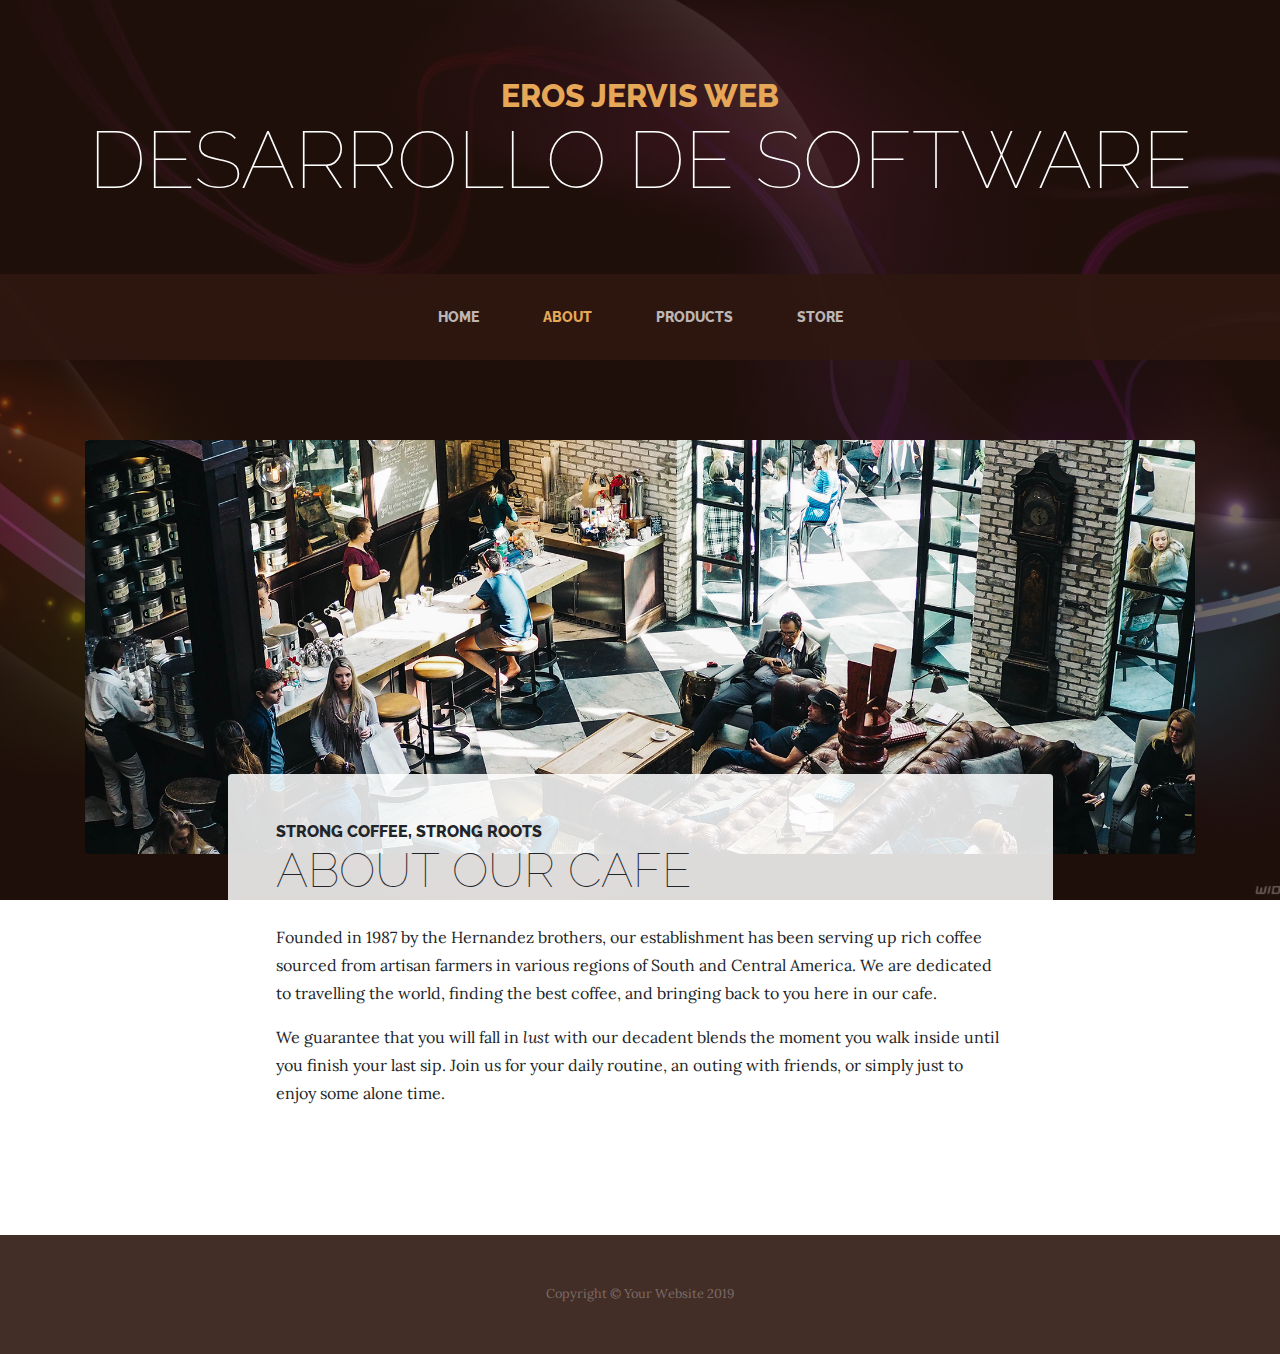
==== about.html @ 50629445 "1" ====
<!DOCTYPE html>
<html lang="en">

<head>

  <meta charset="utf-8">
  <meta name="viewport" content="width=device-width, initial-scale=1, shrink-to-fit=no">
  <meta name="description" content="">
  <meta name="author" content="">

  <title>Business Casual - Start Bootstrap Theme</title>

  <!-- Bootstrap core CSS -->
  <link href="vendor/bootstrap/css/bootstrap.min.css" rel="stylesheet">

  <!-- Custom fonts for this template -->
  <link href="https://fonts.googleapis.com/css?family=Raleway:100,100i,200,200i,300,300i,400,400i,500,500i,600,600i,700,700i,800,800i,900,900i" rel="stylesheet">
  <link href="https://fonts.googleapis.com/css?family=Lora:400,400i,700,700i" rel="stylesheet">

  <!-- Custom styles for this template -->
  <link href="css/business-casual.min.css" rel="stylesheet">

</head>

<body>

  <h1 class="site-heading text-center text-white d-none d-lg-block">
    <span class="site-heading-upper text-primary mb-3">EROS JERVIS WEB </span>
    <span class="site-heading-lower">DESARROLLO DE SOFTWARE</span>
  </h1>

  <!-- Navigation -->
  <nav class="navbar navbar-expand-lg navbar-dark py-lg-4" id="mainNav">
    <div class="container">
      <a class="navbar-brand text-uppercase text-expanded font-weight-bold d-lg-none" href="#">Start Bootstrap</a>
      <button class="navbar-toggler" type="button" data-toggle="collapse" data-target="#navbarResponsive" aria-controls="navbarResponsive" aria-expanded="false" aria-label="Toggle navigation">
        <span class="navbar-toggler-icon"></span>
      </button>
      <div class="collapse navbar-collapse" id="navbarResponsive">
        <ul class="navbar-nav mx-auto">
          <li class="nav-item px-lg-4">
            <a class="nav-link text-uppercase text-expanded" href="index.html">Home
              <span class="sr-only">(current)</span>
            </a>
          </li>
          <li class="nav-item active px-lg-4">
            <a class="nav-link text-uppercase text-expanded" href="about.html">About</a>
          </li>
          <li class="nav-item px-lg-4">
            <a class="nav-link text-uppercase text-expanded" href="products.html">Products</a>
          </li>
          <li class="nav-item px-lg-4">
            <a class="nav-link text-uppercase text-expanded" href="store.html">Store</a>
          </li>
        </ul>
      </div>
    </div>
  </nav>

  <section class="page-section about-heading">
    <div class="container">
      <img class="img-fluid rounded about-heading-img mb-3 mb-lg-0" src="img/about.jpg" alt="">
      <div class="about-heading-content">
        <div class="row">
          <div class="col-xl-9 col-lg-10 mx-auto">
            <div class="bg-faded rounded p-5">
              <h2 class="section-heading mb-4">
                <span class="section-heading-upper">Strong Coffee, Strong Roots</span>
                <span class="section-heading-lower">About Our Cafe</span>
              </h2>
              <p>Founded in 1987 by the Hernandez brothers, our establishment has been serving up rich coffee sourced from artisan farmers in various regions of South and Central America. We are dedicated to travelling the world, finding the best coffee, and bringing back to you here in our cafe.</p>
              <p class="mb-0">We guarantee that you will fall in <em>lust</em> with our decadent blends the moment you walk inside until you finish your last sip. Join us for your daily routine, an outing with friends, or simply just to enjoy some alone time.</p>
            </div>
          </div>
        </div>
      </div>
    </div>
  </section>

  <footer class="footer text-faded text-center py-5">
    <div class="container">
      <p class="m-0 small">Copyright &copy; Your Website 2019</p>
    </div>
  </footer>

  <!-- Bootstrap core JavaScript -->
  <script src="vendor/jquery/jquery.min.js"></script>
  <script src="vendor/bootstrap/js/bootstrap.bundle.min.js"></script>

</body>

</html>
---- css/business-casual.min.css ----
/*!
 * Start Bootstrap - Business Casual v5.0.9 (https://startbootstrap.com/template-overviews/business-casual)
 * Copyright 2013-2019 Start Bootstrap
 * Licensed under MIT (https://github.com/BlackrockDigital/startbootstrap-business-casual/blob/master/LICENSE)
 */body{font-family:Lora;background-image:linear-gradient(rgba(47,23,15,.65),rgba(47,23,15,.65)),url(../img/fondo1.jpg);background-attachment:fixed;background-position:center;background-size:cover}h1,h2,h3,h4,h5,h6{font-family:Raleway}p{line-height:1.75}.text-faded{color:rgba(255,255,255,.3)}.site-heading{margin-top:5rem;margin-bottom:5rem;text-transform:uppercase;line-height:1;font-family:Raleway}.site-heading .site-heading-upper{display:block;font-size:2rem;font-weight:800}.site-heading .site-heading-lower{font-size:5rem;font-weight:100;line-height:4rem}.page-section{margin-top:5rem;margin-bottom:5rem}.section-heading{text-transform:uppercase}.section-heading .section-heading-upper{display:block;font-size:1rem;font-weight:800}.section-heading .section-heading-lower{display:block;font-size:3rem;font-weight:100}.bg-faded{background-color:rgba(255,255,255,.85)}#mainNav{background-color:rgba(47,23,15,.9);font-family:Raleway}#mainNav .navbar-brand{color:#e6a756}#mainNav .navbar-nav .nav-item .nav-link{color:rgba(255,255,255,.7);font-weight:800}#mainNav .navbar-nav .nav-item.active .nav-link{color:#e6a756}@media (min-width:992px){#mainNav .navbar-nav .nav-item .nav-link{font-size:.9rem}#mainNav .navbar-nav .nav-item .nav-link:hover{color:rgba(255,255,255,.4)}#mainNav .navbar-nav .nav-item.active .nav-link:hover{color:#e6a756}}.btn-xl{font-weight:700;font-size:.8rem;padding-top:1.5rem;padding-bottom:1.5rem;padding-left:2rem;padding-right:2rem}.intro{position:relative}@media (min-width:992px){.intro .intro-img{width:75%;float:right}.intro .intro-text{left:0;width:60%;margin-top:3rem;position:absolute}.intro .intro-text .intro-button{width:100%;left:0;position:absolute;bottom:-2rem}}@media (min-width:1200px){.intro .intro-text{width:45%}}.cta{padding-top:5rem;padding-bottom:5rem;background-color:rgba(230,167,86,.9)}.cta .cta-inner{position:relative;padding:3rem;margin:.5rem;background-color:rgba(255,255,255,.85)}.cta .cta-inner:before{border-radius:.5rem;content:'';position:absolute;top:-.5rem;bottom:-.5rem;left:-.5rem;right:-.5rem;border:.25rem solid rgba(255,255,255,.85)}@media (min-width:992px){.about-heading .about-heading-img{position:relative;z-index:0}.about-heading .about-heading-content{margin-top:-5rem;position:relative;z-index:1}}@media (min-width:992px){.product-item .product-item-title{position:relative;z-index:1;margin-bottom:-3rem}.product-item .product-item-img{position:relative;z-index:0;max-width:60vw}.product-item .product-item-description{position:relative;z-index:1;margin-top:-3rem;max-width:50vw}}.list-hours{font-size:.9rem}.list-hours .list-hours-item{border-bottom:1px solid rgba(230,167,86,.5);padding-bottom:.25rem;margin-bottom:1rem;font-style:italic}.list-hours .list-hours-item.today{font-weight:700;color:#e6a756}@media (min-width:992px){.list-hours{width:50%;font-size:1.1rem}}.address strong{font-size:1.2rem}.footer{background-color:rgba(47,23,15,.9)}.text-primary{color:#e6a756!important}.bg-primary{background-color:#e6a756!important}.btn{box-shadow:0 3px 3px 0 rgba(33,37,41,.1)}.btn-primary{background-color:#e6a756;border-color:#e6a756}.btn-primary:active,.btn-primary:focus,.btn-primary:hover{background-color:#df902a;border-color:#df902a}.font-weight-light{font-weight:100!important}
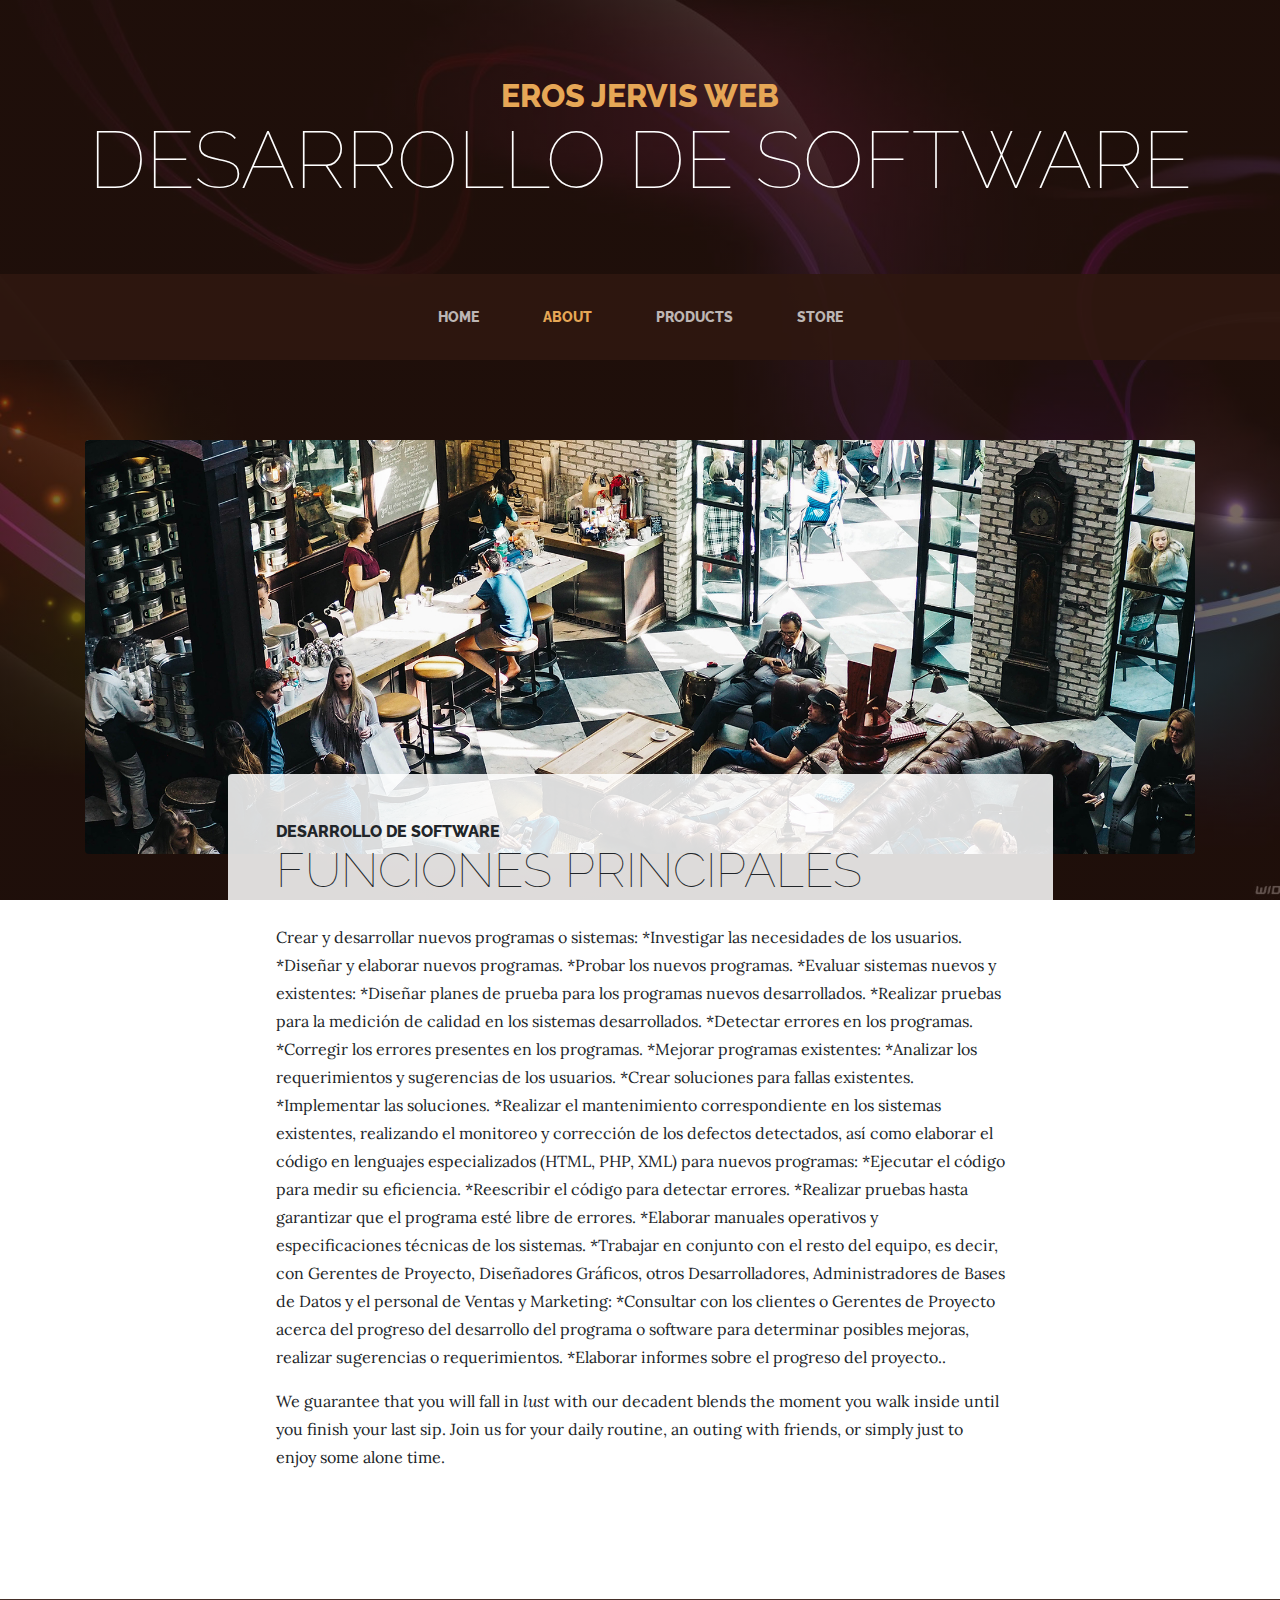
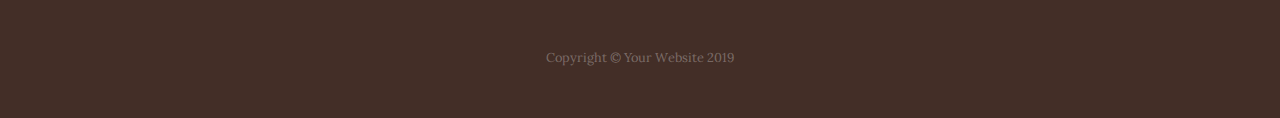
==== commit c0aa11e9: "1" ====
--- a/about.html
+++ b/about.html
@@ -65,10 +65,30 @@
           <div class="col-xl-9 col-lg-10 mx-auto">
             <div class="bg-faded rounded p-5">
               <h2 class="section-heading mb-4">
-                <span class="section-heading-upper">Strong Coffee, Strong Roots</span>
-                <span class="section-heading-lower">About Our Cafe</span>
+                <span class="section-heading-upper">DESARROLLO DE SOFTWARE</span>
+                <span class="section-heading-lower">FUNCIONES PRINCIPALES</span>
               </h2>
-              <p>Founded in 1987 by the Hernandez brothers, our establishment has been serving up rich coffee sourced from artisan farmers in various regions of South and Central America. We are dedicated to travelling the world, finding the best coffee, and bringing back to you here in our cafe.</p>
+              <p>Crear y desarrollar nuevos programas o sistemas:
+*Investigar las necesidades de los usuarios.
+*Diseñar y elaborar nuevos programas.
+*Probar los nuevos programas.
+*Evaluar sistemas nuevos y existentes:
+*Diseñar planes de prueba para los programas nuevos desarrollados.
+*Realizar pruebas para la medición de calidad en los sistemas desarrollados.
+*Detectar errores en los programas.
+*Corregir los errores presentes en los programas.
+*Mejorar programas existentes:
+*Analizar los requerimientos y sugerencias de los usuarios.
+*Crear soluciones para fallas existentes.
+*Implementar las soluciones.
+*Realizar el mantenimiento correspondiente en los sistemas existentes, realizando el monitoreo y corrección de los defectos detectados, así como elaborar el código en lenguajes especializados (HTML, PHP, XML) para nuevos programas:
+*Ejecutar el código para medir su eficiencia.
+*Reescribir el código para detectar errores.
+*Realizar pruebas hasta garantizar que el programa esté libre de errores.
+*Elaborar manuales operativos y especificaciones técnicas de los sistemas.
+*Trabajar en conjunto con el resto del equipo, es decir, con Gerentes de Proyecto, Diseñadores Gráficos, otros Desarrolladores, Administradores de Bases de Datos y el personal de Ventas y Marketing:
+*Consultar con los clientes o Gerentes de Proyecto acerca del progreso del desarrollo del programa o software para determinar posibles mejoras, realizar sugerencias o requerimientos.
+*Elaborar informes sobre el progreso del proyecto..</p>
               <p class="mb-0">We guarantee that you will fall in <em>lust</em> with our decadent blends the moment you walk inside until you finish your last sip. Join us for your daily routine, an outing with friends, or simply just to enjoy some alone time.</p>
             </div>
           </div>
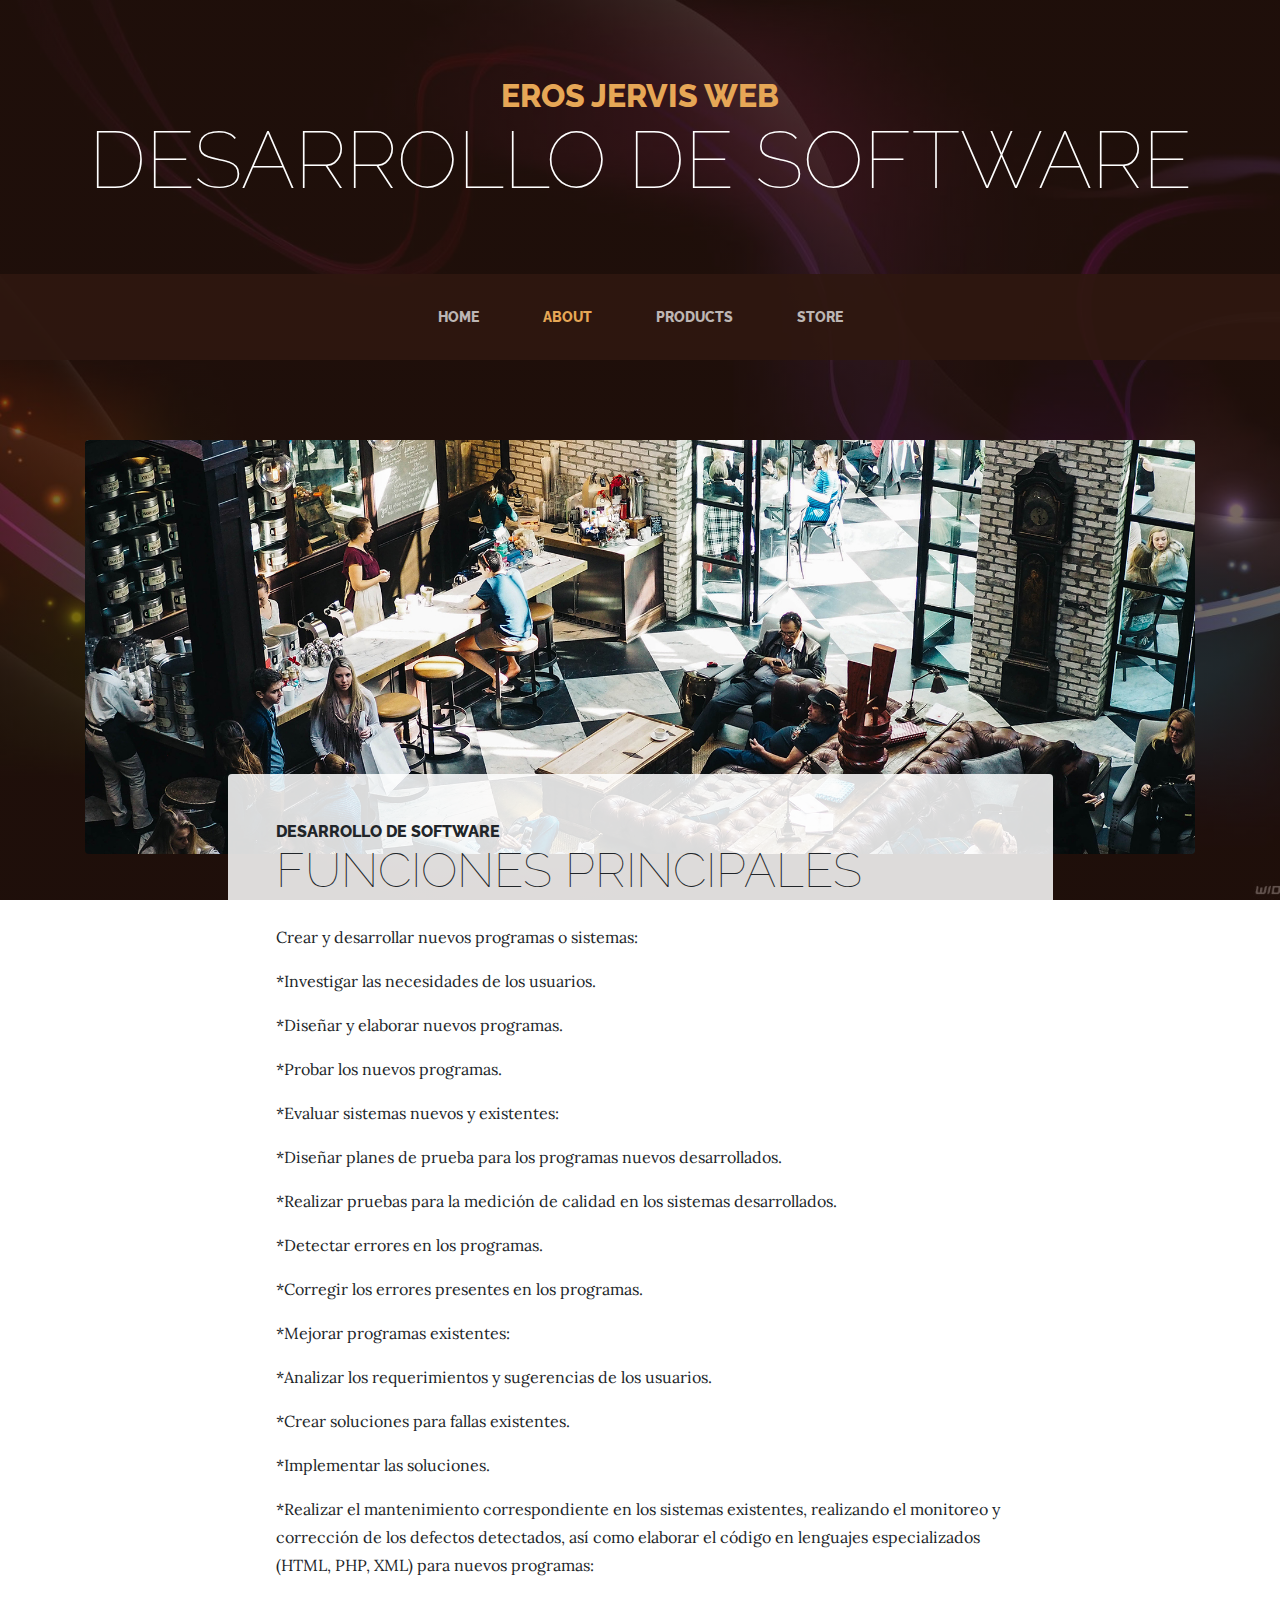
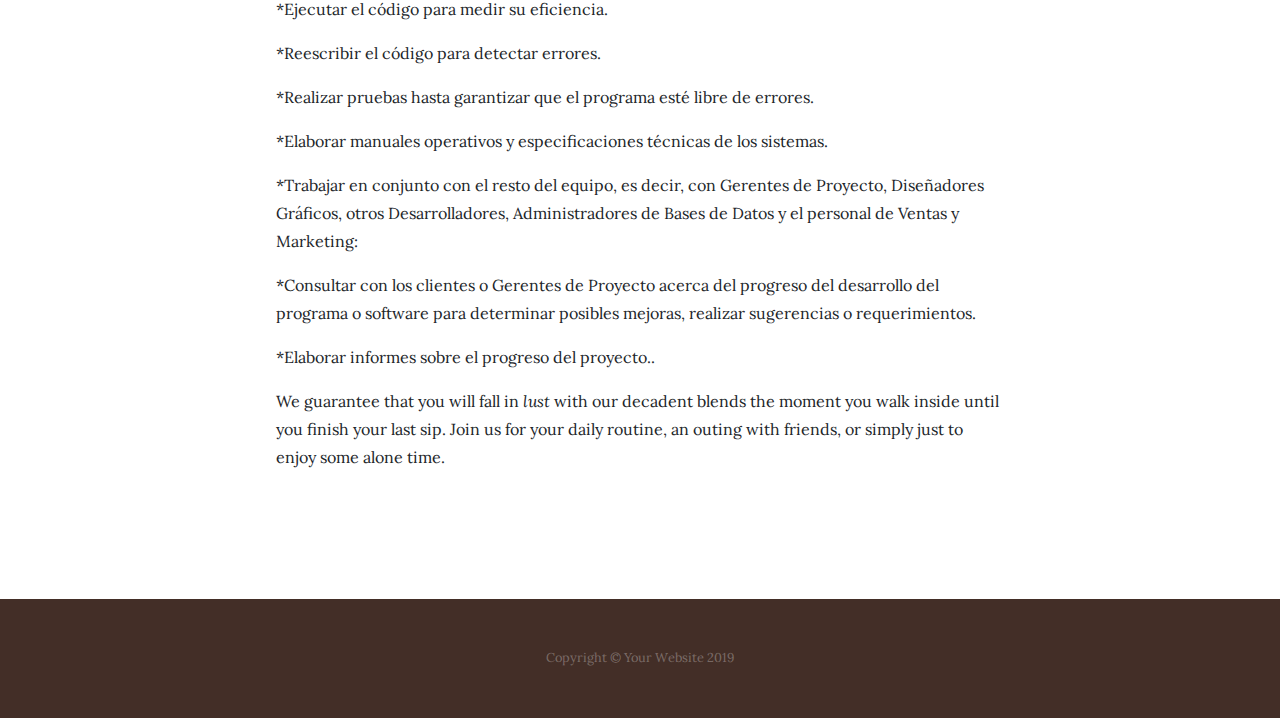
==== commit 3ba277fc: "1" ====
--- a/about.html
+++ b/about.html
@@ -69,25 +69,45 @@
                 <span class="section-heading-lower">FUNCIONES PRINCIPALES</span>
               </h2>
               <p>Crear y desarrollar nuevos programas o sistemas:
+                <p>
 *Investigar las necesidades de los usuarios.
+                  <p>
 *Diseñar y elaborar nuevos programas.
+                    <p>
 *Probar los nuevos programas.
+                      <p>
 *Evaluar sistemas nuevos y existentes:
+                        <p>
 *Diseñar planes de prueba para los programas nuevos desarrollados.
+                          <p>
 *Realizar pruebas para la medición de calidad en los sistemas desarrollados.
+                            <p>
 *Detectar errores en los programas.
+                              <p>
 *Corregir los errores presentes en los programas.
+                                <p>
 *Mejorar programas existentes:
+                                  <p>
 *Analizar los requerimientos y sugerencias de los usuarios.
+                                    <p>
 *Crear soluciones para fallas existentes.
+                                      <p>
 *Implementar las soluciones.
+                                        <p>
 *Realizar el mantenimiento correspondiente en los sistemas existentes, realizando el monitoreo y corrección de los defectos detectados, así como elaborar el código en lenguajes especializados (HTML, PHP, XML) para nuevos programas:
+                                          <p>
 *Ejecutar el código para medir su eficiencia.
+                                            <p>
 *Reescribir el código para detectar errores.
+                                              <p>
 *Realizar pruebas hasta garantizar que el programa esté libre de errores.
+                                                <p>
 *Elaborar manuales operativos y especificaciones técnicas de los sistemas.
+                                                  <p>
 *Trabajar en conjunto con el resto del equipo, es decir, con Gerentes de Proyecto, Diseñadores Gráficos, otros Desarrolladores, Administradores de Bases de Datos y el personal de Ventas y Marketing:
+                                                    <p>
 *Consultar con los clientes o Gerentes de Proyecto acerca del progreso del desarrollo del programa o software para determinar posibles mejoras, realizar sugerencias o requerimientos.
+                                                      <p>
 *Elaborar informes sobre el progreso del proyecto..</p>
               <p class="mb-0">We guarantee that you will fall in <em>lust</em> with our decadent blends the moment you walk inside until you finish your last sip. Join us for your daily routine, an outing with friends, or simply just to enjoy some alone time.</p>
             </div>
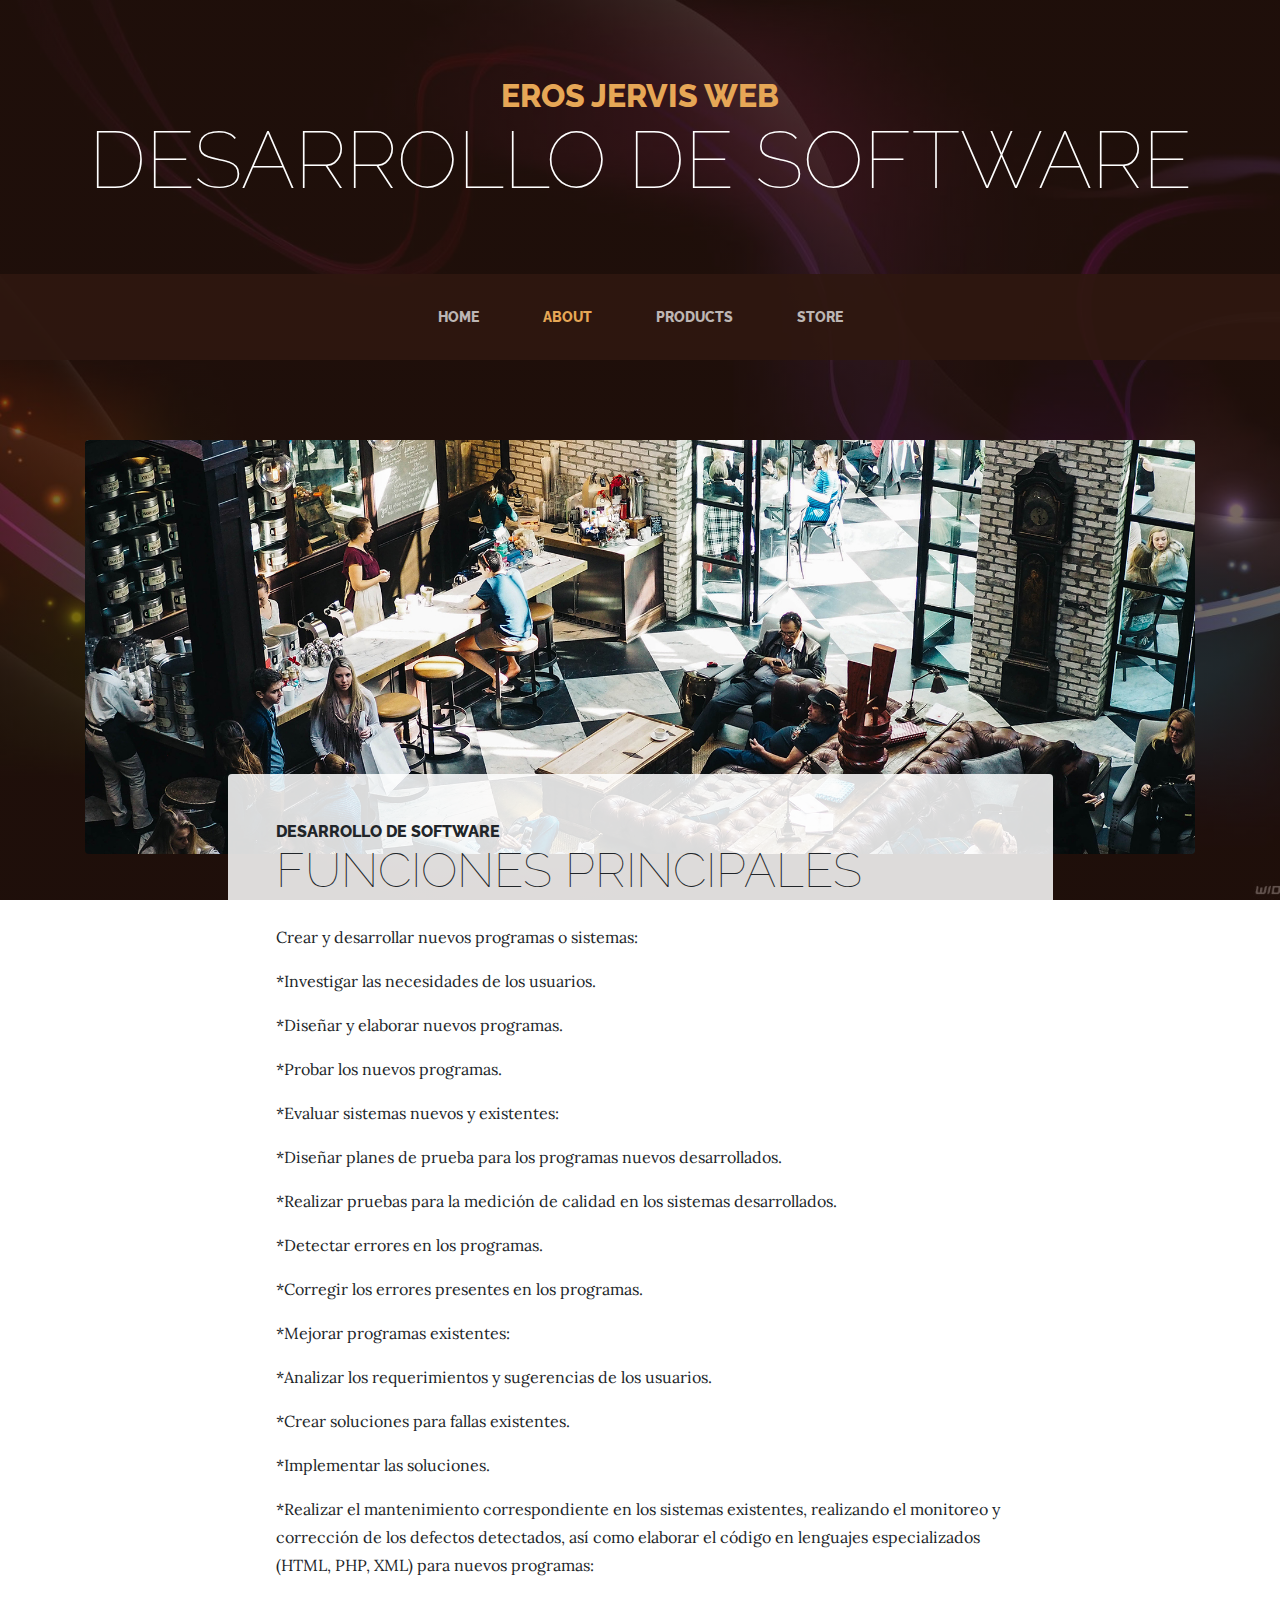
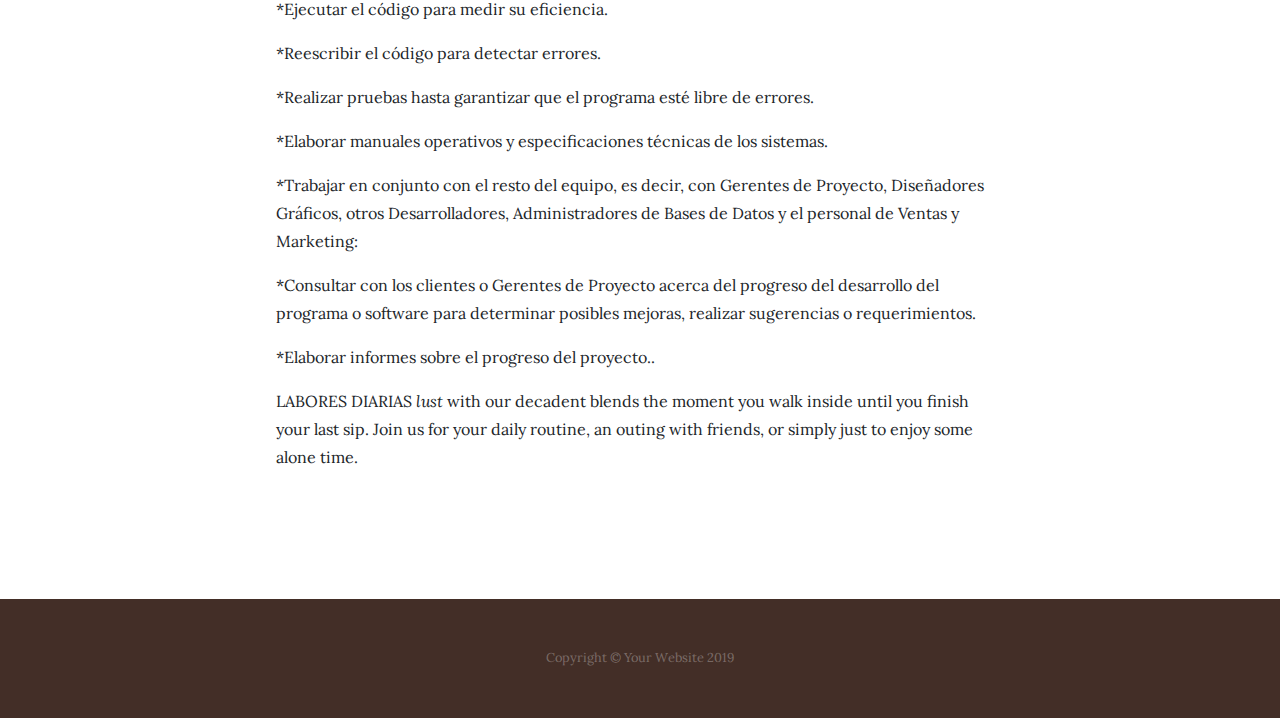
==== commit e6fcae62: "1" ====
--- a/about.html
+++ b/about.html
@@ -109,7 +109,7 @@
 *Consultar con los clientes o Gerentes de Proyecto acerca del progreso del desarrollo del programa o software para determinar posibles mejoras, realizar sugerencias o requerimientos.
                                                       <p>
 *Elaborar informes sobre el progreso del proyecto..</p>
-              <p class="mb-0">We guarantee that you will fall in <em>lust</em> with our decadent blends the moment you walk inside until you finish your last sip. Join us for your daily routine, an outing with friends, or simply just to enjoy some alone time.</p>
+              <p class="mb-0">LABORES DIARIAS <em>lust</em> with our decadent blends the moment you walk inside until you finish your last sip. Join us for your daily routine, an outing with friends, or simply just to enjoy some alone time.</p>
             </div>
           </div>
         </div>
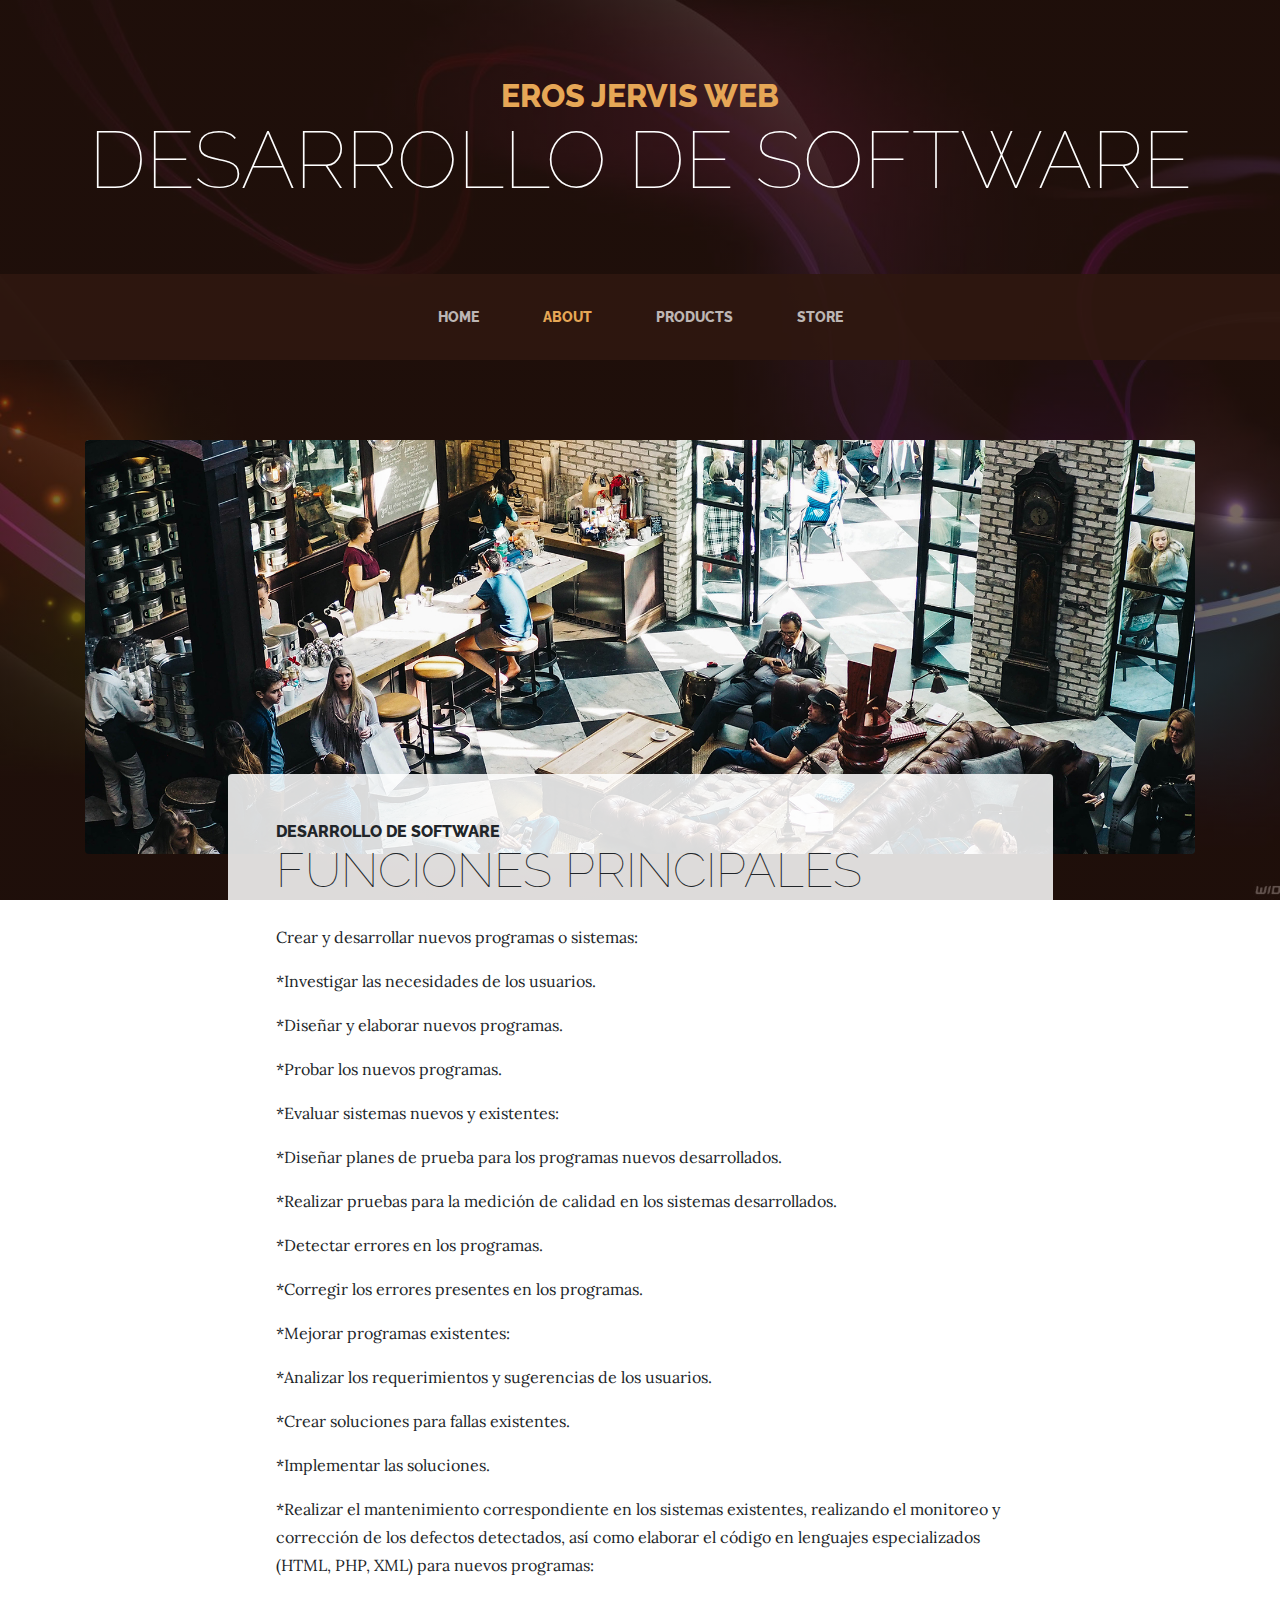
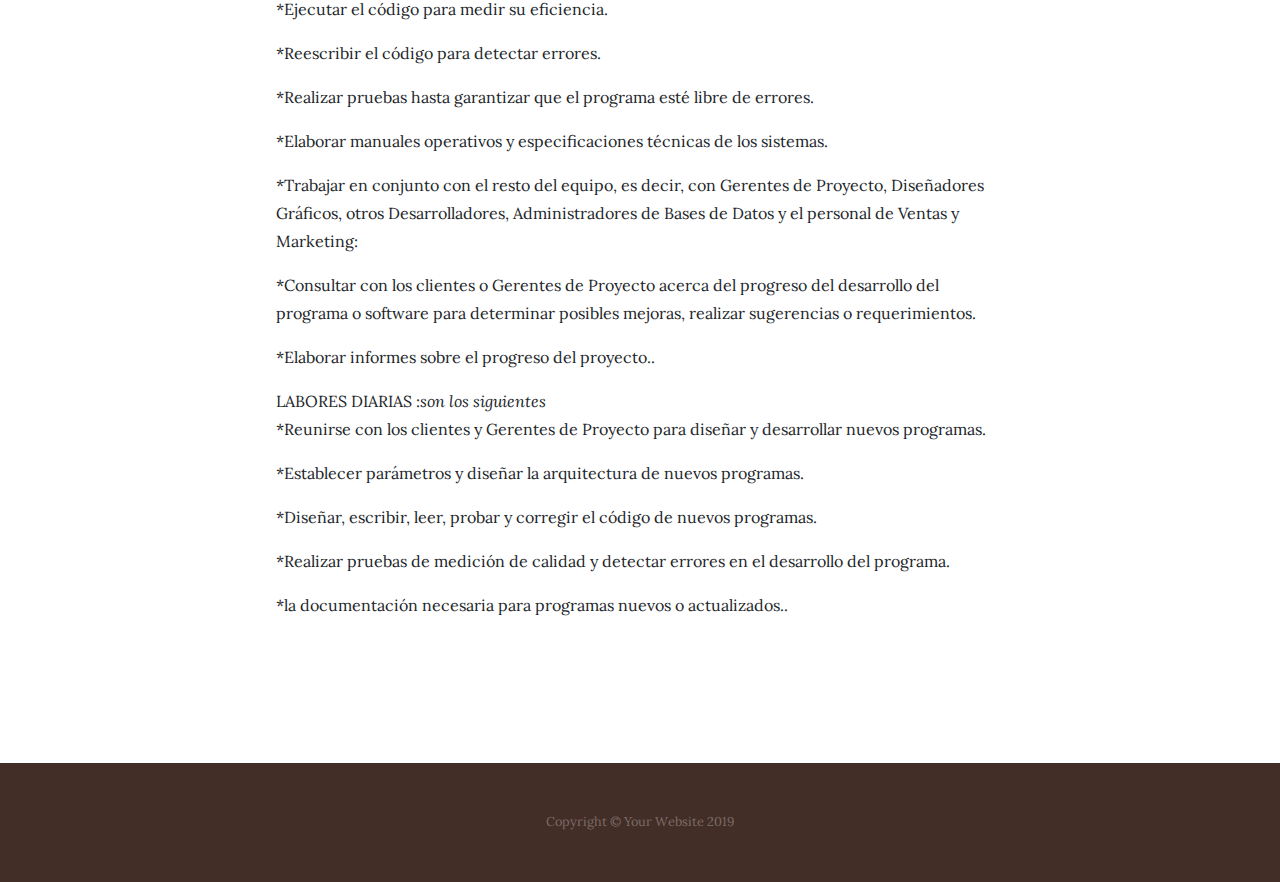
==== commit c0bd16ab: "1" ====
--- a/about.html
+++ b/about.html
@@ -109,7 +109,17 @@
 *Consultar con los clientes o Gerentes de Proyecto acerca del progreso del desarrollo del programa o software para determinar posibles mejoras, realizar sugerencias o requerimientos.
                                                       <p>
 *Elaborar informes sobre el progreso del proyecto..</p>
-              <p class="mb-0">LABORES DIARIAS <em>lust</em> with our decadent blends the moment you walk inside until you finish your last sip. Join us for your daily routine, an outing with friends, or simply just to enjoy some alone time.</p>
+              <p class="mb-0">LABORES DIARIAS :<em>son los siguientes</em> 
+                 <p>
+*Reunirse con los clientes y Gerentes de Proyecto para diseñar y desarrollar nuevos programas.
+                   <p>
+*Establecer parámetros y diseñar la arquitectura de nuevos programas.
+                     <p>
+*Diseñar, escribir, leer, probar y corregir el código de nuevos programas.
+                       <p>
+*Realizar pruebas de medición de calidad y detectar errores en el desarrollo del programa.
+                         <p>
+*la documentación necesaria para programas nuevos o actualizados..</p>
             </div>
           </div>
         </div>
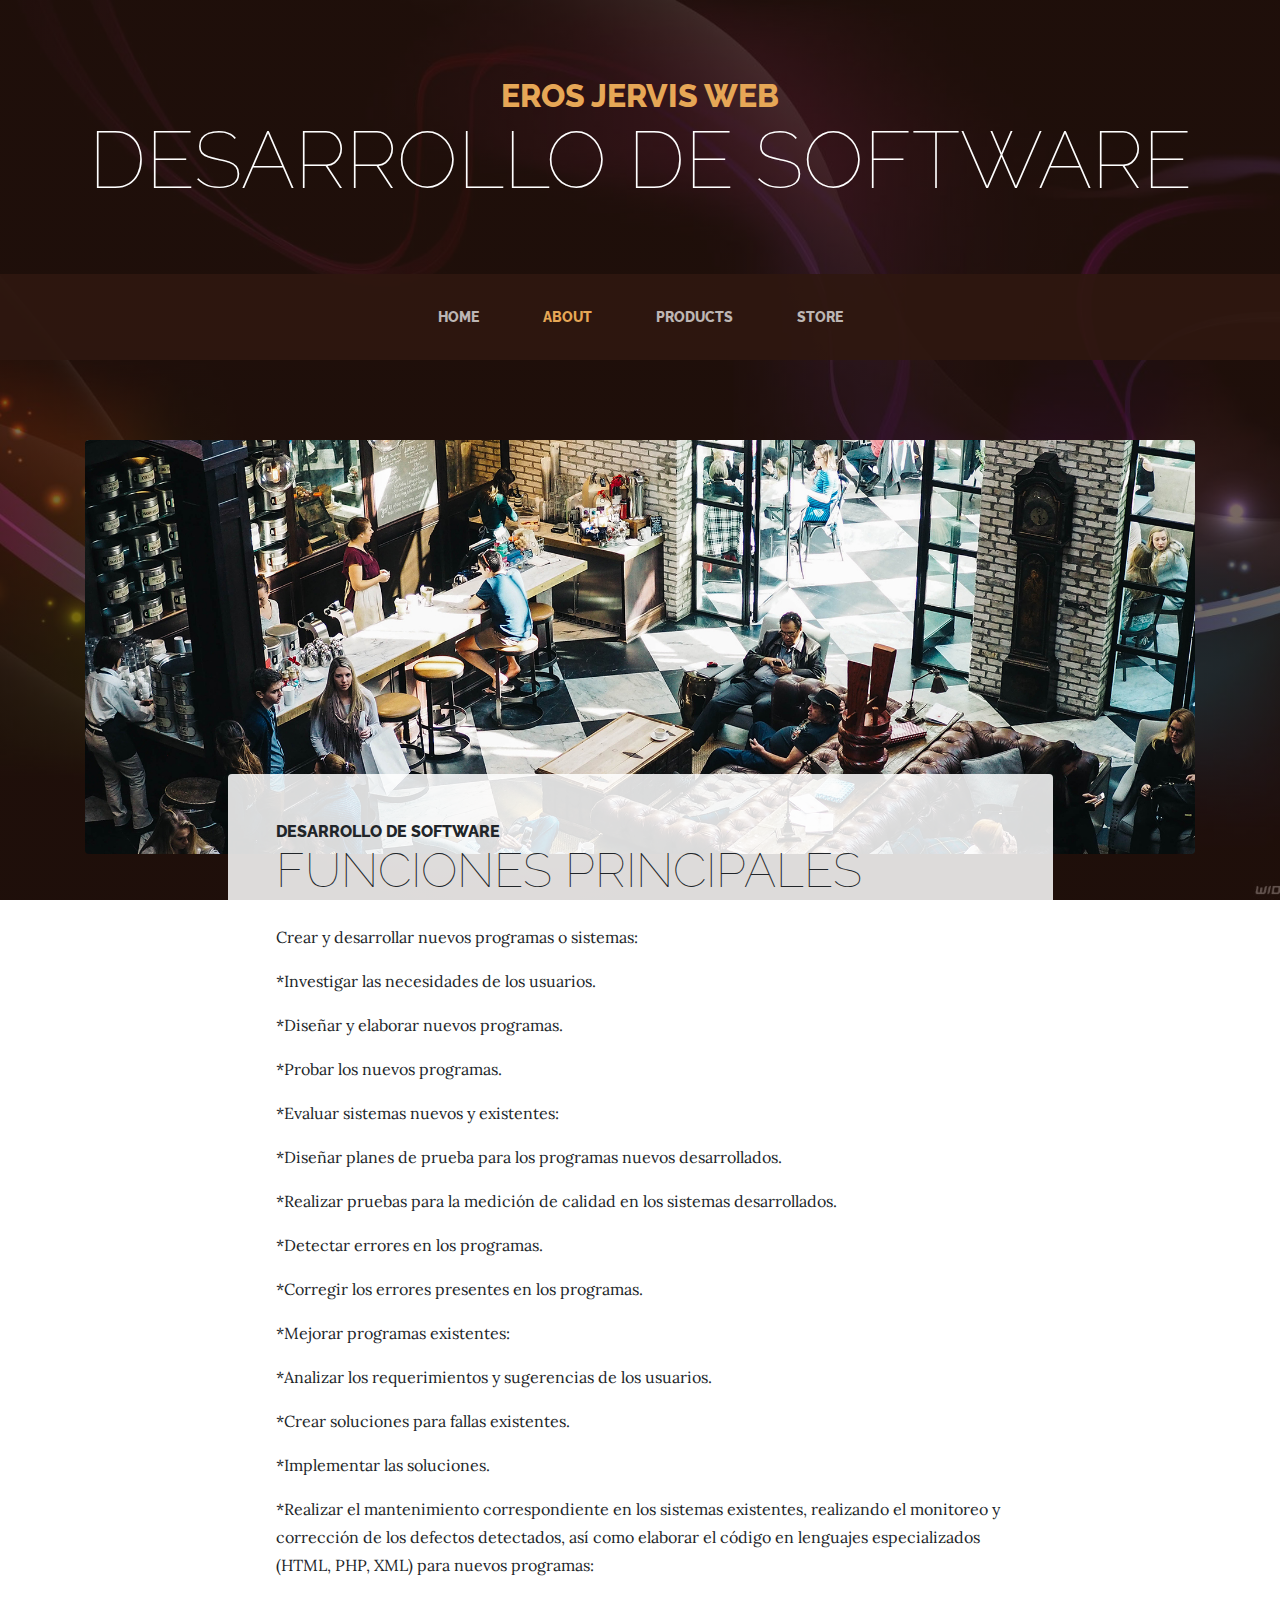
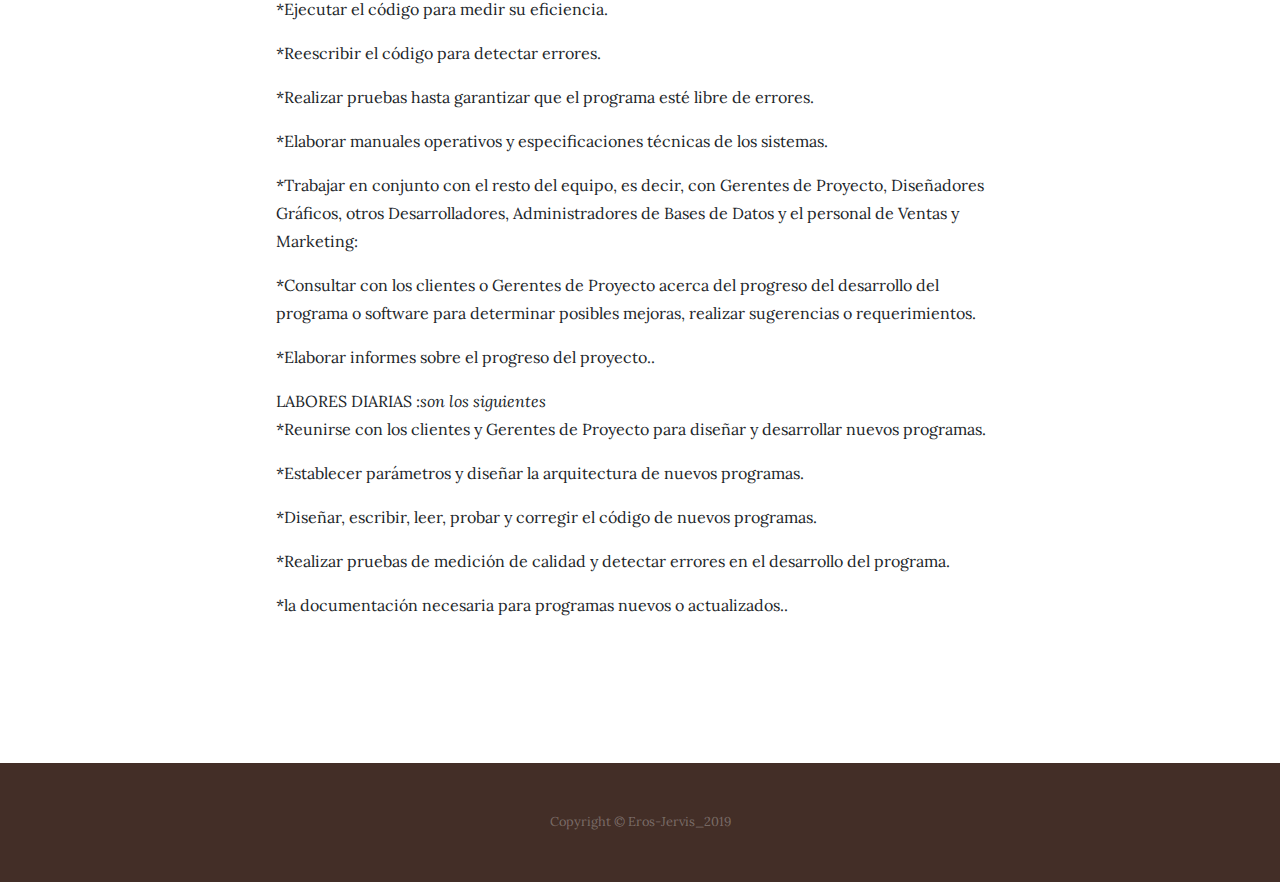
==== commit 38908747: "1" ====
--- a/about.html
+++ b/about.html
@@ -129,7 +129,7 @@
 
   <footer class="footer text-faded text-center py-5">
     <div class="container">
-      <p class="m-0 small">Copyright &copy; Your Website 2019</p>
+      <p class="m-0 small">Copyright &copy; Eros-Jervis_2019</p>
     </div>
   </footer>
 
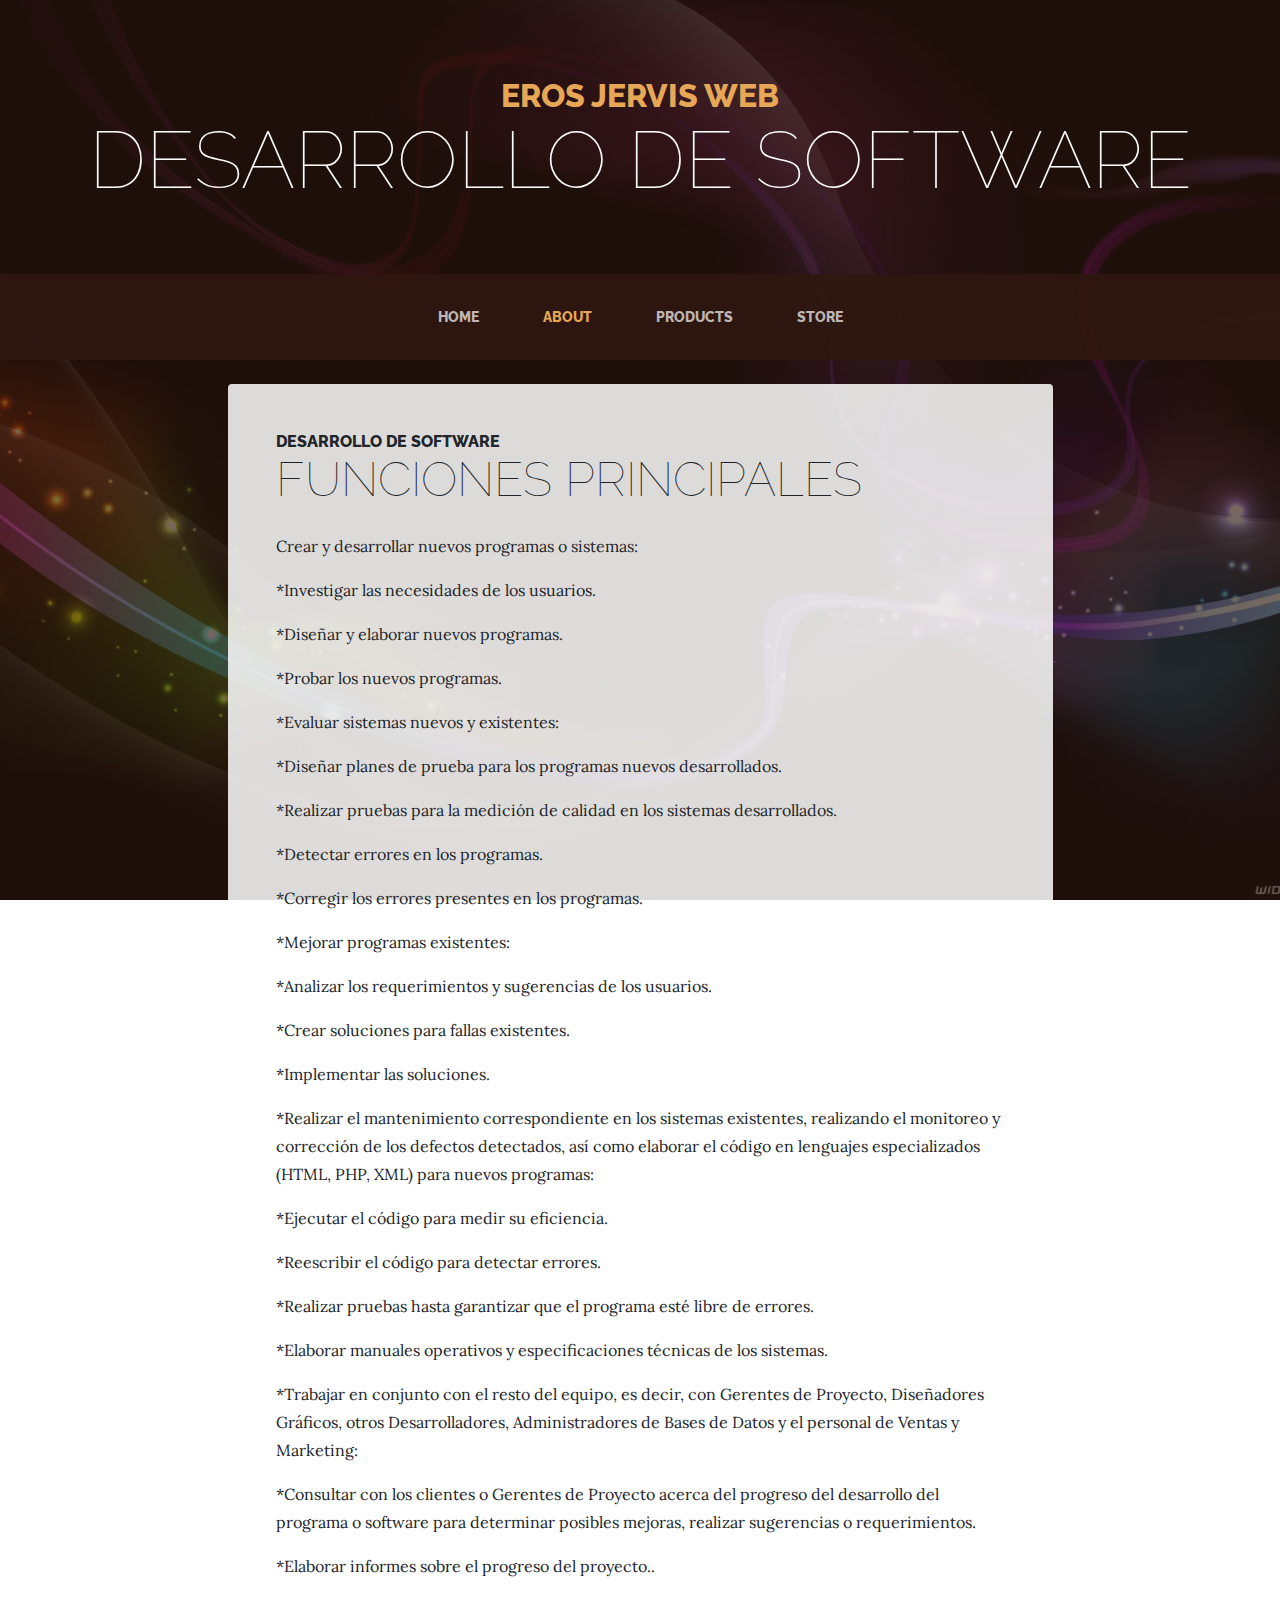
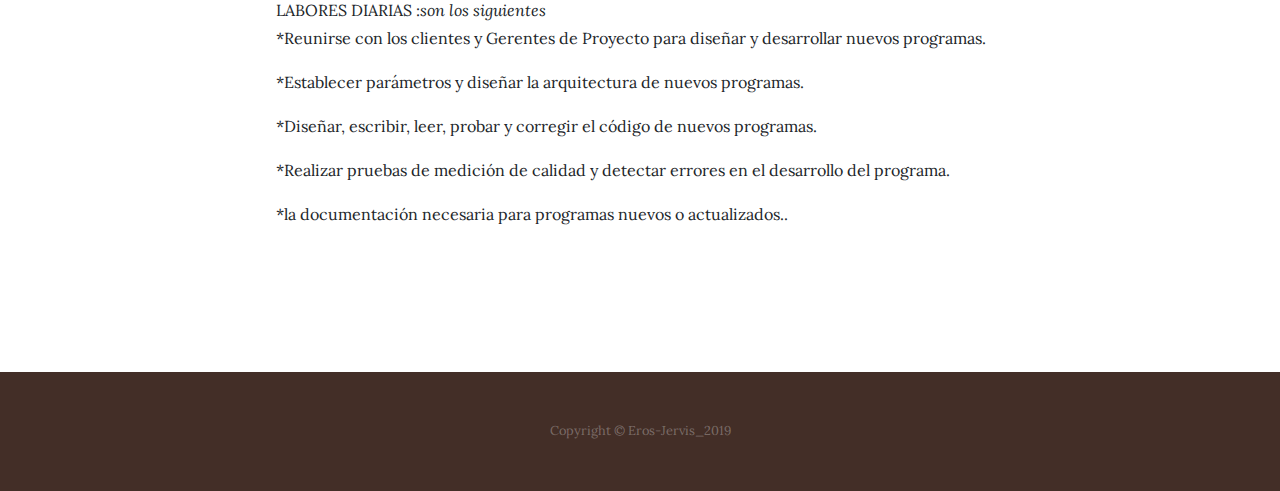
==== commit 50c90999: "1" ====
--- a/about.html
+++ b/about.html
@@ -8,7 +8,7 @@
   <meta name="description" content="">
   <meta name="author" content="">
 
-  <title>Business Casual - Start Bootstrap Theme</title>
+  <title>DESARROLLO DE SOFTWARE SITIO WEB</title>
 
   <!-- Bootstrap core CSS -->
   <link href="vendor/bootstrap/css/bootstrap.min.css" rel="stylesheet">
@@ -59,7 +59,7 @@
 
   <section class="page-section about-heading">
     <div class="container">
-      <img class="img-fluid rounded about-heading-img mb-3 mb-lg-0" src="img/about.jpg" alt="">
+      <img class="img-fluid rounded about-heading-img mb-3 mb-lg-0" src="img/informatica.jpg" alt="">
       <div class="about-heading-content">
         <div class="row">
           <div class="col-xl-9 col-lg-10 mx-auto">
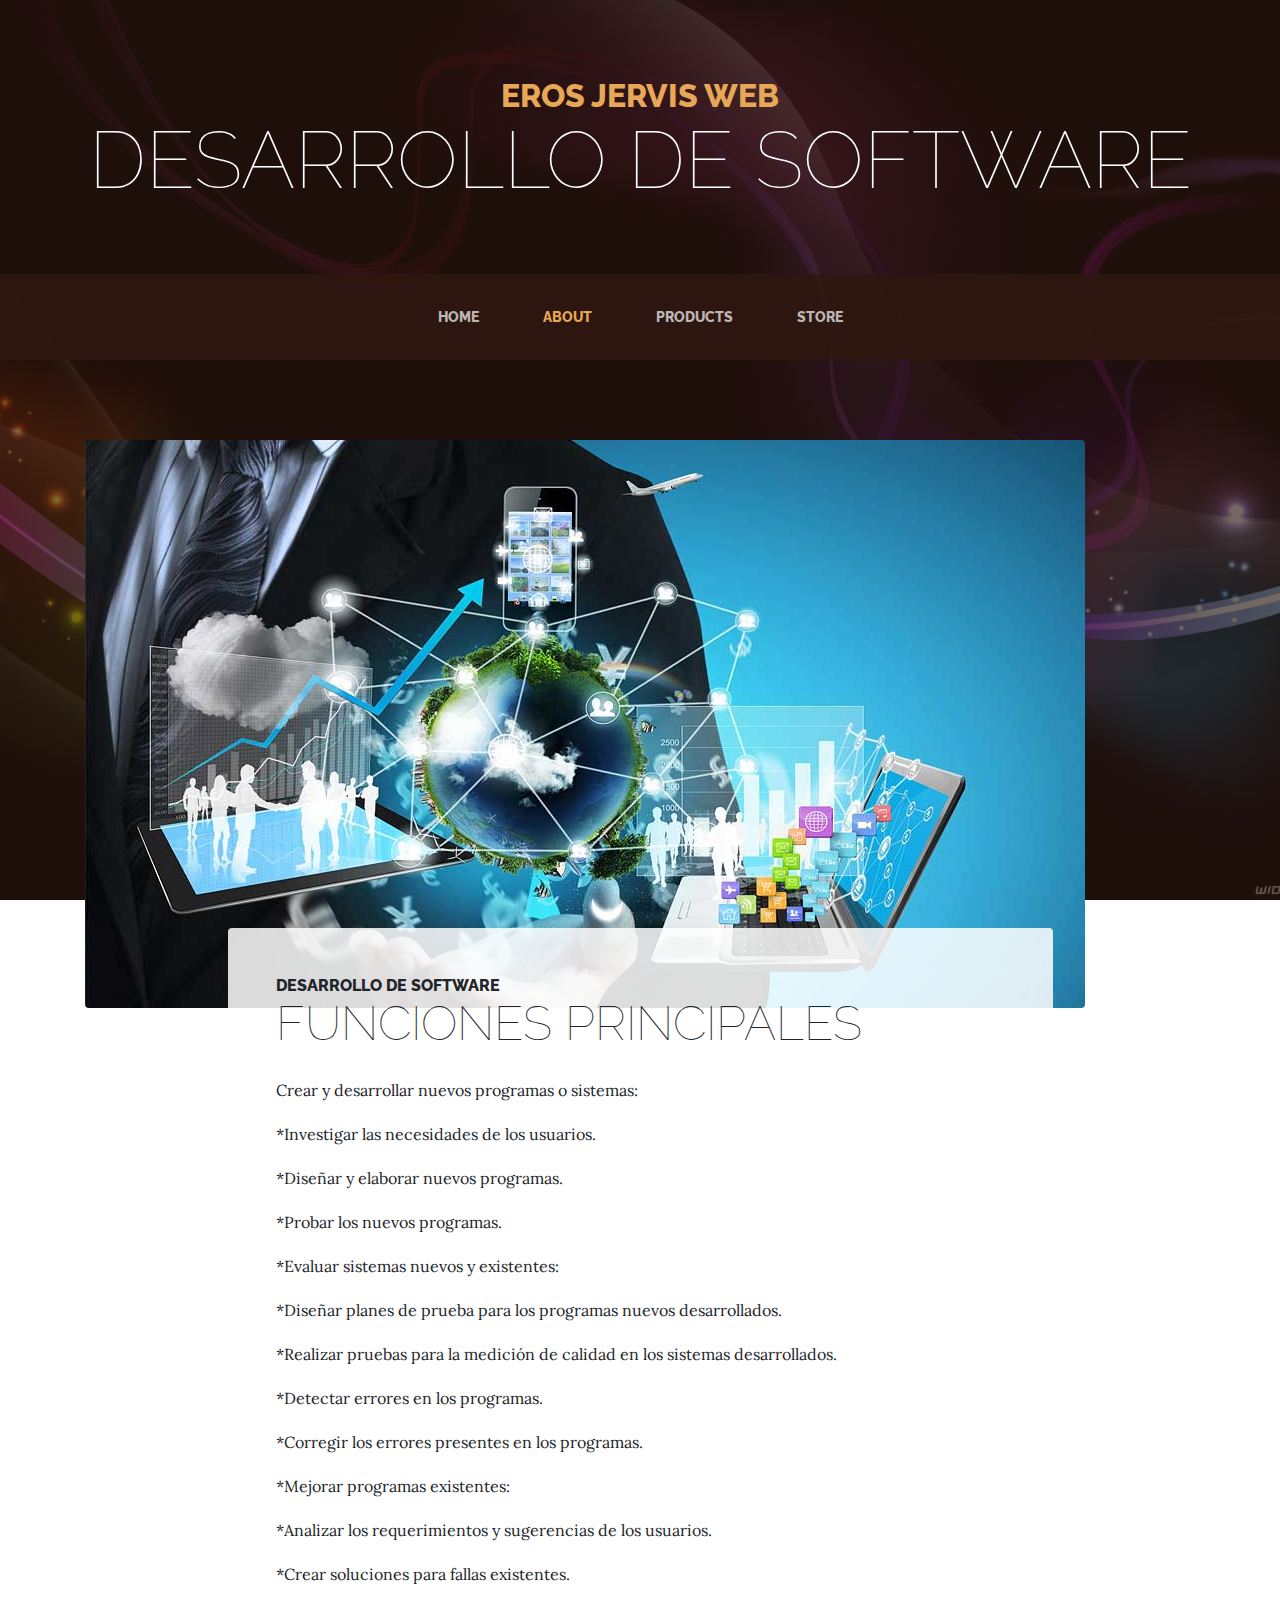
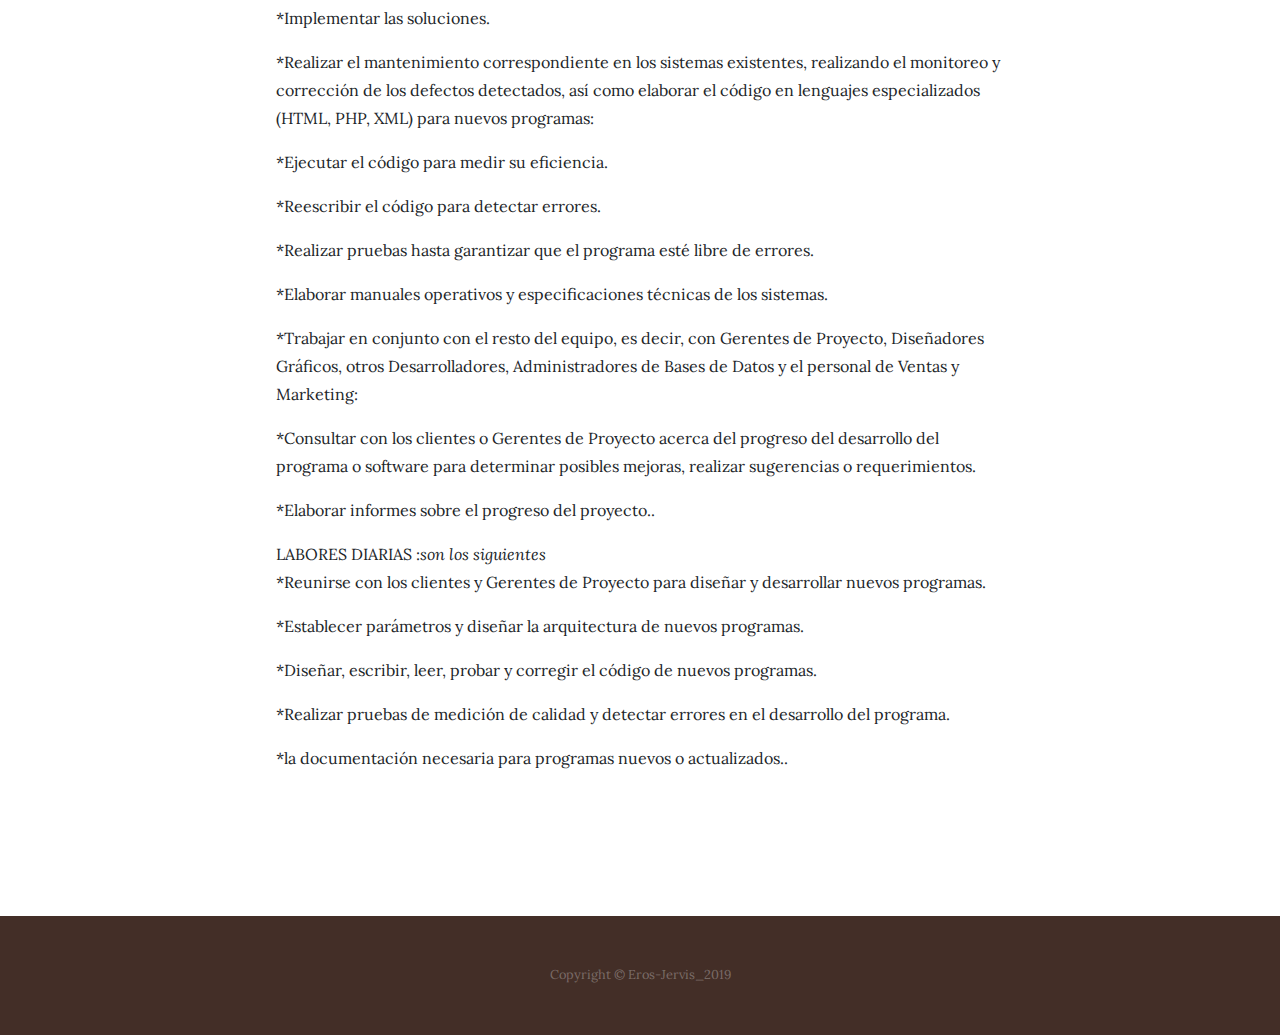
==== commit 22174215: "1" ====
--- a/about.html
+++ b/about.html
@@ -32,7 +32,7 @@
   <!-- Navigation -->
   <nav class="navbar navbar-expand-lg navbar-dark py-lg-4" id="mainNav">
     <div class="container">
-      <a class="navbar-brand text-uppercase text-expanded font-weight-bold d-lg-none" href="#">Start Bootstrap</a>
+      <a class="navbar-brand text-uppercase text-expanded font-weight-bold d-lg-none" href="#">EROS JERVIS WEB</a>
       <button class="navbar-toggler" type="button" data-toggle="collapse" data-target="#navbarResponsive" aria-controls="navbarResponsive" aria-expanded="false" aria-label="Toggle navigation">
         <span class="navbar-toggler-icon"></span>
       </button>
